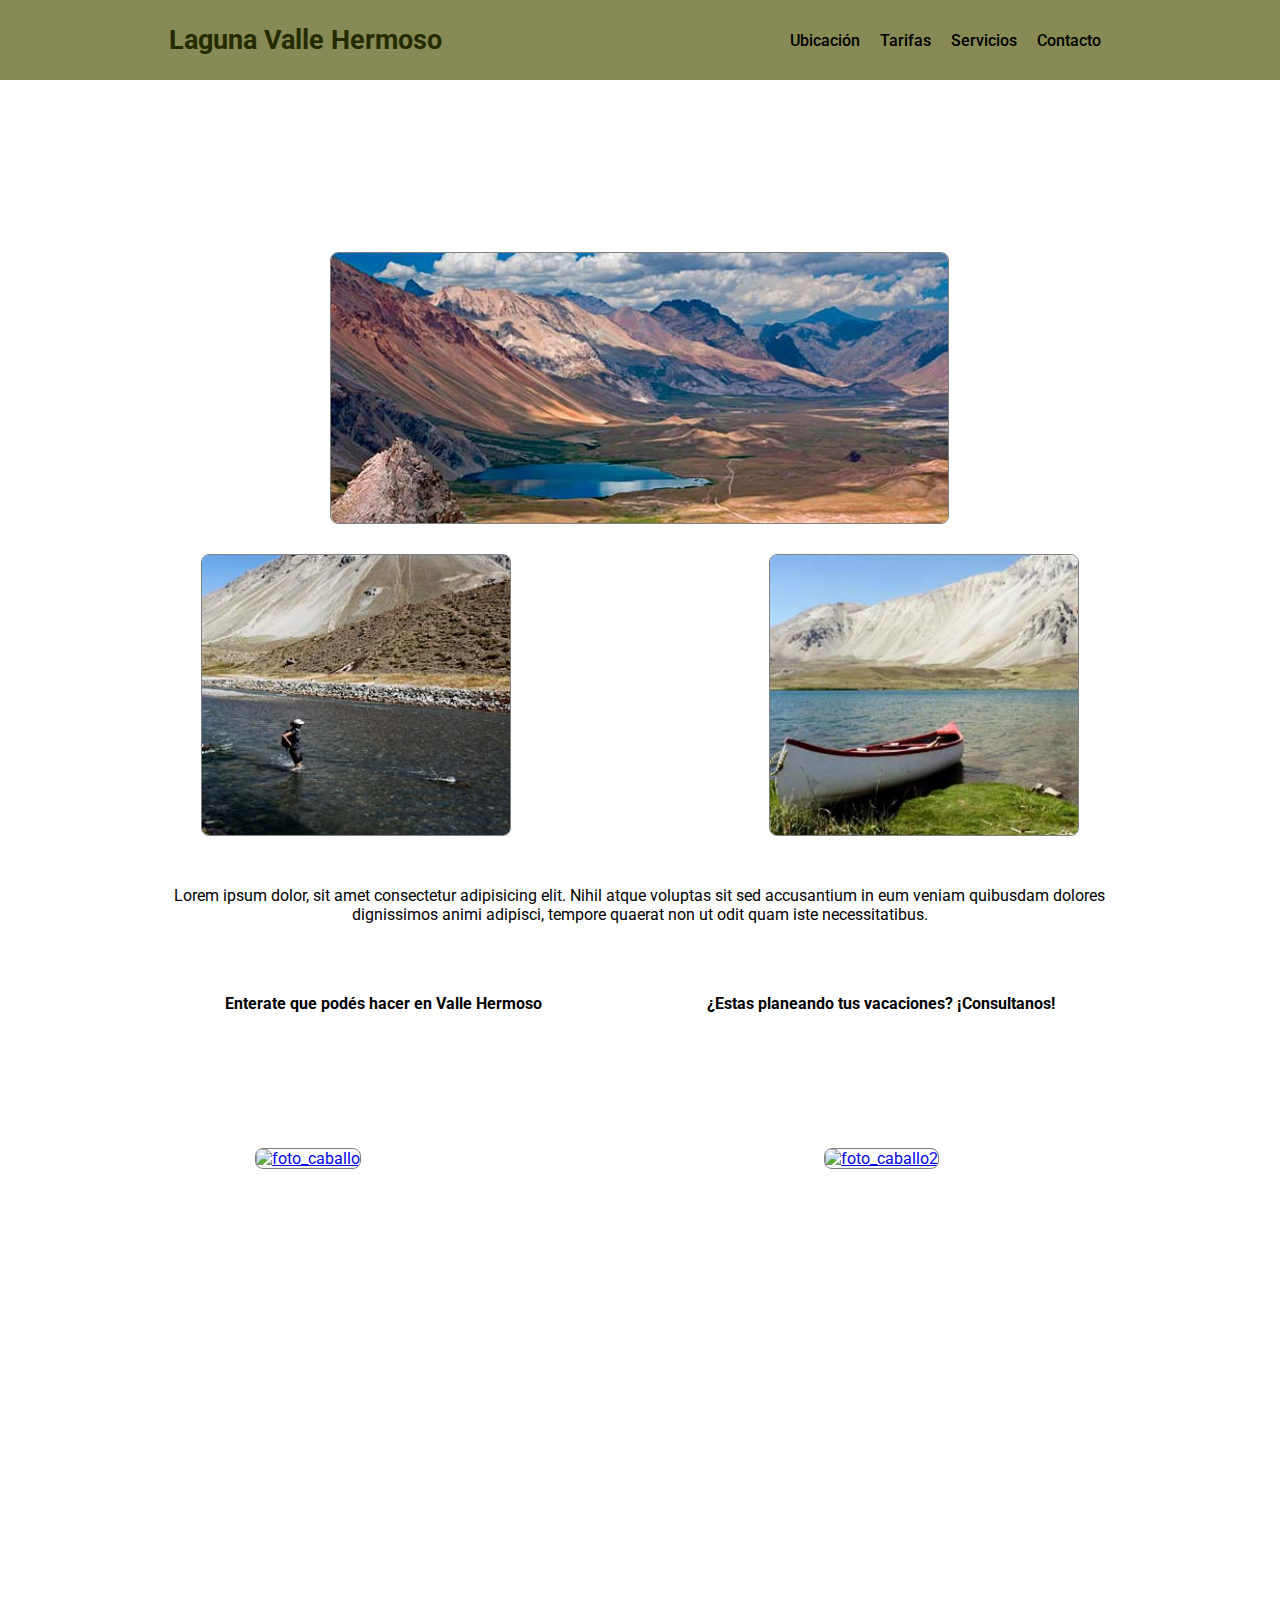
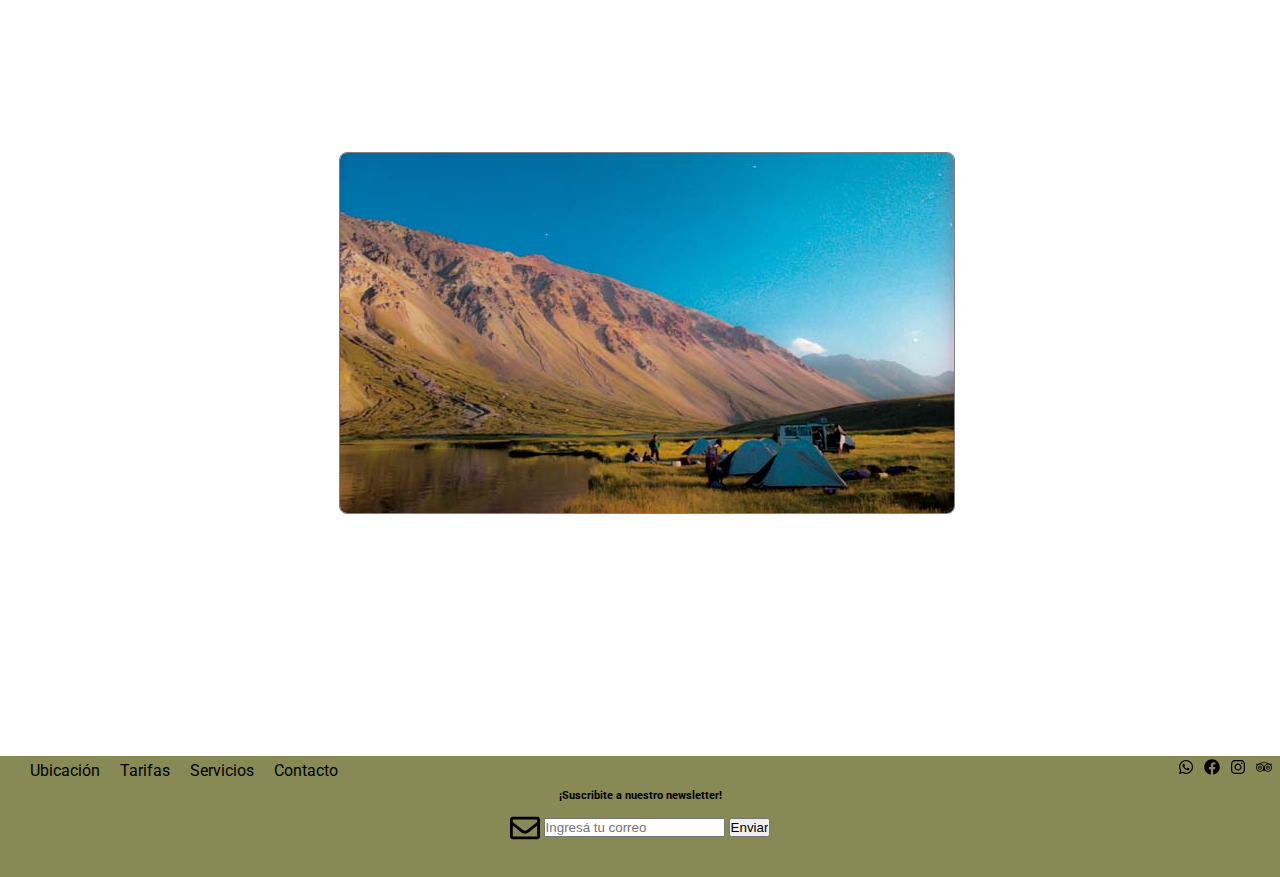
==== index.html @ da18d08b "Este es mi primer commit" ====
<!DOCTYPE html>
<html lang="es">

<head>
  <meta charset="UTF-8">
  <meta http-equiv="X-UA-Compatible" content="IE=edge">
  <meta name="viewport" content="width=device-width, initial-scale=1.0">
  <title>Laguna Valle Hermoso</title>
  <link rel="stylesheet" href="css/styles.css">
  <link rel="preconnect" href="https://fonts.googleapis.com">
  <link rel="preconnect" href="https://fonts.gstatic.com" crossorigin>
  <link href="https://fonts.googleapis.com/css2?family=Roboto:wght@100;300;700&display=swap" rel="stylesheet">
</head>

<body>

<div class="grilla">
  <div class="principal">
    <h1 class="h1Index"> <a href="index.html">Laguna Valle Hermoso</a></h1>
     
      <nav class="navHeader">
        <ul class=nav>
          <li> <a href="pages/ubicacion.html">Ubicación</a></li>
          <li> <a href="pages/tarifas.html">Tarifas</a></li>
          <li> <a href="pages/servicios.html">Servicios</a></li>
          <li> <a href="pages/contacto.html">Contacto</a></li>
        </ul>
      </nav>
  </div>
    <div class="item1 divFotos">
    <img src="images/valleHermoso1.jpg">
  </div>
  <div class="item2 divFotos">
    <img src="images/pesca.jpg">
  </div>
  <div class="item3 divFotos">
    <img src="images/kayak.jpg">
  </div>
  <div class="p">
    <p id="parrafoIndex">
      Lorem ipsum dolor, sit amet consectetur adipisicing elit. Nihil
      atque voluptas sit sed accusantium in eum veniam quibusdam dolores
      dignissimos animi adipisci, tempore quaerat non ut odit quam iste
      necessitatibus.
    </p>
    <div class="titulosIndex">
      <h4>Enterate que podés hacer en Valle Hermoso</h4>
      <h4>¿Estas planeando tus vacaciones? ¡Consultanos!</h4>
    </div>
  </div>
  <div class="item4 fotosIndex">
    <a href="pages/servicios.html"><img src="https://dummyimage.com/270x360/918981/734a18" alt="foto_caballo">
  </div>
  <div class="item5 fotosIndex"><img src="https://dummyimage.com/270x360/918981/734a18" alt="foto_caballo2"></a></div>
  <div class="item6 fotosIndex"><a href="pages/contacto.html">
    <img src="images/valleHermoso2.jpg" alt="foto_consulta"></div>
  <div class="footer">
    <div class="divNav">
      <nav class="navFooter">
        <a class=espFooter href="pages/ubicacion.html">Ubicación</a>
        <a class=espFooter href="pages/tarifas.html">Tarifas</a>
        <a class=espFooter href="pages/servicios.html">Servicios</a>
        <a class=espFooter href="pages/contacto.html">Contacto</a>
      </nav>
    </div>
  <!------------------ Logos footer ------------------>
    <div class="divLogos">
      <ul class=logosFooter>
          <li><a href="" target="blank"> <img class="logos" src="images/walogo.svg"> </a></li>
          <li><a href="" target="blank"> <img class="logos" src="images/fblogo.svg"> </a></li>
          <li><a href="" target="blank"> <img class="logos" src="images/iglogo.svg"> </a></li>
          <li><a href="" target="blank"> <img class="logos" src="images/talogo.png"> </a></li>
      </ul>
      
    </div>
  <!------------------ Form footer ------------------>
    <div class="formFooter">
      <h6>¡Suscribite a nuestro newsletter!</h6>
      <form>
        <img id="emlogo" src="images/emlogo.svg">
        <input type="email" name="email" placeholder="Ingresá tu correo">
        <input type="button" value="Enviar">
      </form>
    </div>
  </div>
</div>

</body>

</html>
---- css/styles.css ----
*{
    margin: 0;
    padding: 0;
    box-sizing: border-box;
}

body{
    font-family: Roboto, Oxygen, Ubuntu, Cantarell, 'Open Sans', 'Helvetica Neue', sans-serif;
}


.grilla {
    display: grid; 
    grid-template-columns: 1fr 1fr 1fr 1fr 1fr 1fr 1fr 1fr 1fr; 
    grid-template-rows: 1fr 1fr 1fr 1fr 1fr 1fr 1fr 1fr 1fr auto; 
    gap: 0px 0px; 
    grid-template-areas: 
      "principal principal principal principal principal principal principal principal principal"
      ". item1 item1 item1 item2 item2 item3 item3 ."
      ". item1 item1 item1 item2 item2 item3 item3 ."
      ". p p p p p p p ."
      ". item4 item4 item5 item5 item6 item6 item6 item6"
      ". item4 item4 item5 item5 item6 item6 item6 item6"
      ". item4 item4 item5 item5 item6 item6 item6 item6"
      ". item4 item4 item5 item5 item6 item6 item6 item6"
      ". item4 item4 item5 item5 item6 item6 item6 item6"
      "footer footer footer footer footer footer footer footer footer"; 
  }
  .principal { grid-area: principal; }
  .footer { grid-area: footer; }
  .item1 { grid-area: item1; }
  .item2 { grid-area: item2; }
  .item3 { grid-area: item3; }
  .p { grid-area: p; }
  .item4 { grid-area: item4; }
  .item5 { grid-area: item5; }
  .item6 { grid-area: item6; }

/* ----------------- Header ----------------- */

.principal{
    background-color: #878A54;
    height: 5em;
    display: flex;
    justify-content: space-around;
    align-items: center;
    
}

.principal a{
    text-decoration: none;
    color: inherit;
}

.h1Index{
    font-family: Roboto, Oxygen, Ubuntu, Cantarell, 'Open Sans', 'Helvetica Neue', sans-serif;
    color: #242B00;
    font-size: 20pt;
 
}


.nav{    
    list-style-type: none;
    color: inherit;
    display: flex;
    font-weight: 500;
}

.nav li a{
    display: inline-block;
    padding: 10px;
    text-decoration: none;
   
}

/* ----------------- Main ----------------- */

.p{
    margin-top: 40px;
    text-align: center;
    
}
.item1, .item2, .item3{
    /* margin-top: 40px; */
    display: flex;
    justify-content: center;
    
}

.divFotos img{
    border: solid 1px gray;
    border-radius: 8px;
    margin: 10px 20px;
}

.titulosIndex{
    margin: 30px 0px 30px 0px;
    display: flex;
    justify-content: space-around;
}

.titulosIndex h4{
    margin-top: 40px;
    padding: 0px 0px;
}


.fotosIndex a img{
    margin: 0px 5px;
    border: solid 1px gray;
    border-radius: 8px;
}


/* ----------------- Footer ----------------- */

.footer{
    background-color: #878A54;
    height: 8em;
}

.divNav{
    display: inline-block;
      
}

.divLogos{
    float: right;

}
.navFooter{
    display: flex;
    left: auto;
    
}

.navFooter a{
    display: inline;
    padding: 5px 10px;
    text-decoration: none;
    color:inherit;
}

.espFooter{
   padding: 5px 8px 5px 8px
}


/* ----------------- Logos Footer ----------------- */

.logosFooter{
    margin-right: 5px;
    display: inline;

}

.logosFooter li{
    display: inline-block;
    align-content: flex-end;
    justify-content: center;
}


.logos{
    top: 10px;
    height: 22px;
    width: 22px;
    padding: 3px 3px;
}

/* ----------------- Form footer ----------------- */
.formFooter{
    
    display: flex;
    flex-direction: column;
    align-items: center;
    padding-bottom: 20px;
    margin-bottom: 20px;
}

#emlogo{
    height: 30px;
    width: 30px;
    position: relative;
    top: 11px;
}

/* ----------------- ubicacion.html -----------------  */

.h2Ubicacion{
    margin-top: 10px;
    margin-left: 30px;
}
.divUbicacion iframe{   
    border: solid 2px gray;
}

.divParrafoUbicacion{
    /* background-color: goldenrod; */
    width: 30%;
    margin: 100px 20px;
    float: left;
}

.parrafoUbicacion1{
    margin: 10px;
}

.parrafoUbicacion2{
    margin: 10px;

}

.parrafoUbicacion3{
    margin: 40px 10px;
}

.parrafoUbicacion4{
    margin: 40px 10px;
}

.divUbicacion{
    width: 600px;
    height: 450px;
    margin: 50px;
    display: flex;
    justify-content: center;
    align-content: center;
}

/* ----------------- tarifas.html -----------------  */

.h2Tarifas{
    margin: 30px 0;
    text-align: center;
}

.listaTarifas{

    display: flex;
    justify-content: center;
    align-content: center;
    margin: 20px;
}

/* ----------------- servicios.html -----------------  */



/* ----------------- contacto.html -----------------  */

.h2Contacto{
    text-align: center;
    margin: 30px 0;
}

.divFormContacto{
    width: 600px;
    height: 450px;
    display: flex;
    justify-content: center;
    align-content: center;
    align-items: center;
}


/* input[type=text] { */
.formContacto{
    /* width: 100%; */
    padding: 12px 20px;
    margin: 8px auto;    
}

.formContacto textarea{
    width: 100%;
}

/* --------------------- servicios.html-------------- */

.grillaServicios {  display: grid;
    grid-template-columns: 1fr 1fr 1fr 1fr 1fr 1fr 1fr 1fr 1fr 1fr;
    grid-template-rows: 1fr auto 1fr 1fr 1fr 1fr auto;
    gap: 20px 20px;
    grid-auto-flow: row;
    grid-template-areas:
      "principal principal principal principal principal principal principal principal principal principal"
      ". h2 h2 h2 h2 h2 h2 h2 h2 ."
      ". foto1 foto1 foto2 foto2 foto3 foto3 foto4 foto4 ."
      ". foto1 foto1 foto2 foto2 foto3 foto3 foto4 foto4 ."
      ". foto5 foto5 foto6 foto6 foto7 foto7 foto8 foto8 ."
      ". foto5 foto5 foto6 foto6 foto7 foto7 foto8 foto8 ."
      "footer footer footer footer footer footer footer footer footer footer";
  }
  
  .principal { grid-area: principal; }
  
.footer {
    grid-area: footer;
    height: 12vh;
    
}
  .h2{
      grid-area: h2;
      display: flex;
      align-items: center;
      justify-content: center;
      margin-bottom: 30px;
  }
  .foto1 { grid-area: foto1; }
  
  .foto2 { grid-area: foto2; }
  
  .foto3 { grid-area: foto3; }
  
  .foto4 { grid-area: foto4; }
  
  .foto5 { grid-area: foto5; }
  
  .foto6 { grid-area: foto6; }
  
  .foto7 { grid-area: foto7; }
  
  .foto8 { grid-area: foto8; }


.imagenes{
    position: relative;
}
.fotosServicios > img{
    border: solid 1px gray;
    border-radius: 10px;
    object-fit: cover;
    width: 100%;
    max-height: 100%;
    
    
}
/* Animaciones Servicios */
.img{
    display: block;
}
.overlay{
    position: absolute;
    top: 0;
    left: 0;
    width: 100%;
    height: 100%;
    background-color: rgba(0, 0, 0 , 0.6);
    display: flex;
    flex-direction: column;
    align-items: center;
    justify-content: center;
    color: #FFFFFF;
    font-weight: 400;
    opacity: 0;
    transition: opacity 0.25s;
    border-radius: 10px;
}

.overlayBlur{
    backdrop-filter: blur(1px);
}

.overlay > *{
    transform: translateY(20px);
    transition: transform 0.25s;
}
.overlay:hover{
    opacity: 1;
}

.overlay:hover > *{
    transform: translateY(0);
}


/* ___________________________RESPONSIVE_______________________ */

@media (max-width: 1440px){
    .grilla {
        display: grid; 
        grid-template-columns: 1fr 1fr 1fr 1fr 1fr 1fr 1fr 1fr 1fr; 
        grid-template-rows: 0.8fr 1fr 1fr auto 1fr 1fr 1fr 1fr 1fr auto; 
        gap: 0px 0px; 
        grid-template-areas: 
          "principal principal principal principal principal principal principal principal principal"
          ". item1 item1 item1 item1 item1 item1 item1 ."
          ". item2 item2 item2 . item3 item3 item3 ."
          ". . . . . . . . ."
          ". p p p p p p p ."
          ". item4 item4 item4 . item5 item5 item5 ."
          ". item4 item4 item4 . item5 item5 item5 ."
          ". item6 item6 item6 item6 item6 item6 item6 item6"
          ". item6 item6 item6 item6 item6 item6 item6 item6"
          "footer footer footer footer footer footer footer footer footer"; 
      }
      .principal { grid-area: principal; }
      .footer {
        grid-area: footer;
        height: fit-content; }
      .item1 {
        grid-area: item1;
        margin-bottom: 10px;
        }
      .item2 {
        grid-area: item2;
        
     }
      .item3 {
        grid-area: item3;
    }
      .p { grid-area: p; }
      .item4 {
        grid-area: item4;
        margin-left: 12vh;
    }
      .item5 {
        grid-area: item5;
        margin-left: 12vh;
    }
      .item6 {
        grid-area: item6;
        margin-left: 15vw;}
       
        
    }


@media (max-width: 1024px){
    .grilla {
        display: grid; 
        grid-template-columns: 1fr 1fr 1fr 1fr 1fr 1fr 1fr 1fr 1fr; 
        grid-template-rows: 0.8fr 1fr 1fr auto 1fr 1fr 1fr 1fr 1fr auto; 
        gap: 0px 0px; 
        grid-template-areas: 
          "principal principal principal principal principal principal principal principal principal"
          ". item1 item1 item1 item1 item1 item1 item1 ."
          ". item2 item2 item2 . item3 item3 item3 ."
          ". . . . . . . . ."
          ". p p p p p p p ."
          ". item4 item4 item4 . item5 item5 item5 ."
          ". item4 item4 item4 . item5 item5 item5 ."
          ". item6 item6 item6 item6 item6 item6 item6 item6"
          ". item6 item6 item6 item6 item6 item6 item6 item6"
          "footer footer footer footer footer footer footer footer footer"; 
      }
      .principal { grid-area: principal; }
      .footer {
        grid-area: footer;
        height: fit-content; }
      .item1 {
        grid-area: item1;
        margin-bottom: 10px;
        }
      .item2 { grid-area: item2; }
      .item3 { grid-area: item3; }
      .p { grid-area: p; }
      .item4 { grid-area: item4; }
      .item5 { grid-area: item5; }
      .item6 {
        grid-area: item6;
        margin-left: 5vw;}
       
        
    }


@media (max-width: 768px){
    
    .grilla {  display: grid;
        grid-template-columns: 1fr 1fr 1fr;
        grid-template-rows: 0.5fr 1.5fr 1fr 1fr 0.9fr 1.1fr 1fr 1fr 1fr auto;
        gap: 0px 0px;
        grid-auto-flow: row;
        grid-template-areas:
          "principal principal principal"
          "item1 item1 item1"
          "item2 . item3"
          "item2 . item3"
          "p p p"
          "item4 . item5"
          "item4 . item5"
          "item6 item6 item6"
          "item6 item6 item6"
          "footer footer footer";
      }
      
      .principal {
        grid-area: principal;
        }
      
      .footer {
        grid-area: footer;
        height: auto;
     }
      
      .item3 {
        grid-area: item3;
        margin-right: 2vw;
    }
      
      .p {
        grid-area: p;
        padding: 0 10px;
    }
               
      .item1 {
        grid-area: item1;
        margin:auto;
        }
      
      .item2 { grid-area: item2; }
      
      .item4 {
        grid-area: item4;    
        margin-left: 45px;
        }
      
      .item5 {
          grid-area: item5;
          margin-right: 2vw;
    
        }
      
      .item6 {
        grid-area: item6;
        margin-left: 60px;
    }
    

    
}

@media (max-width: 425px){
    
    .grilla {  display: grid;
        grid-template-columns: 1fr 1fr 1fr;
        grid-template-rows: 0.5fr 1.5fr 1fr 1fr auto 1.1fr 1fr 1fr 1fr auto;
        gap: 0px 0px;
        grid-auto-flow: row;
        grid-template-areas:
          "principal principal principal"
          "item1 item1 item1"
          "item2 . item3"
          "item2 . item3"
          "p p p"
          "item4 . item5"
          "item4 . item5"
          "item6 item6 item6"
          "item6 item6 item6"
          "footer footer footer";
      }
      
      .principal { grid-area: principal; }
      
      .footer {
        grid-area: footer;
        height: auto;
     }
                     
        .item1 {
          grid-area: item1;
          margin:auto;
          /* height: 80%; */
        }
      
      .item2 {
        grid-area: item2;
        /* height: 80%; */
    }

        .item3 {
            grid-area: item3;
            /* height: 80%; */
        }

        .p {
        grid-area: p;
        padding: 0 30px;
    }
        #parrafoIndex{
        font-size: 16pt;
        }
      
      .item4 {
        grid-area: item4;    
        margin-left: 45px;
        }
      
      .item5 {
        grid-area: item5;
        margin-right: 2vh;
        }
      
      .item6 {
        grid-area: item6;
        margin:auto;
    }
    

    
}


/* RESPONSIVE SERVICIOS */

@media (max-width:768px){
    .grillaServicios {  display: grid;
        grid-template-columns: 1fr 1fr 1fr 1fr 1fr 1fr;
        grid-template-rows: 0.8fr 0.9fr 1fr 1fr 1fr 1fr 1fr 1fr 1fr 1fr auto;
        gap: 10px 20px;
        grid-auto-flow: row;
        grid-template-areas:
          "principal principal principal principal principal principal"
          ". h2 h2 h2 h2 ."
          ". foto1 foto1 foto2 foto2 ."
          ". foto1 foto1 foto2 foto2 ."
          ". foto3 foto3 foto4 foto4 ."
          ". foto3 foto3 foto4 foto4 ."
          ". foto5 foto5 foto6 foto6 ."
          ". foto5 foto5 foto6 foto6 ."
          ". foto7 foto7 foto8 foto8 ."
          ". foto7 foto7 foto8 foto8 ."
          "footer footer footer footer footer footer";
      }
      
    .principal { grid-area: principal; }
    
    .h2 { grid-area: h2; }
    
    .foto1 { grid-area: foto1; }
    
    .foto2 { grid-area: foto2; }
    
    .foto3 { grid-area: foto3; }
    
    .foto4 { grid-area: foto4; }
    
    .foto5 { grid-area: foto5; }
    
    .foto6 { grid-area: foto6; }
    
    .foto7 { grid-area: foto7; }
    
    .foto8 { grid-area: foto8; }
    
    .footer {
        grid-area: footer;
        height: fit-content;
    }
    .navFooter{
        font-size: 10pt;
    }
    .formFooter h6{
        margin-top: 10px;
    }
}

@media (max-width: 425px){
    .grillaServicios {
        display: grid;
        grid-template-columns: auto 1fr 0.4fr 1fr auto;
        grid-template-rows: 0.3fr 0.5fr 1fr 1fr 1fr 1.4fr auto;
        gap: 10px 10px;
        grid-auto-flow: row;
        grid-template-areas:
          "principal principal principal principal principal"
          "h2 h2 h2 h2 h2"
          ". foto1 . foto2 ."
          ". foto3 . foto4 ."
          ". foto5 . foto6 ."
          ". foto7 . foto8 ."
          "footer footer footer footer footer";
      }
      
    .principal {
        grid-area: principal;
        width: fit-content;
        display: flex;
        justify-content: center;
    }
    
    .principal h1{
        font-size: 12pt;
    }
    
    .h2 {
        grid-area: h2;
        font-family: 10pt;
        margin-top: 10px;
    }
    
    .foto1 { grid-area: foto1; }
    
    .foto2 { grid-area: foto2; }
    
    .foto3 { grid-area: foto3; }
    
    .foto4 { grid-area: foto4; }
    
    .foto5 { grid-area: foto5; }
    
    .foto6 { grid-area: foto6; }
    
    .foto7 { grid-area: foto7; }
    
    .foto8 { grid-area: foto8; }
    
    .footer {
        grid-area: footer;
        height: fit-content;
    }
}
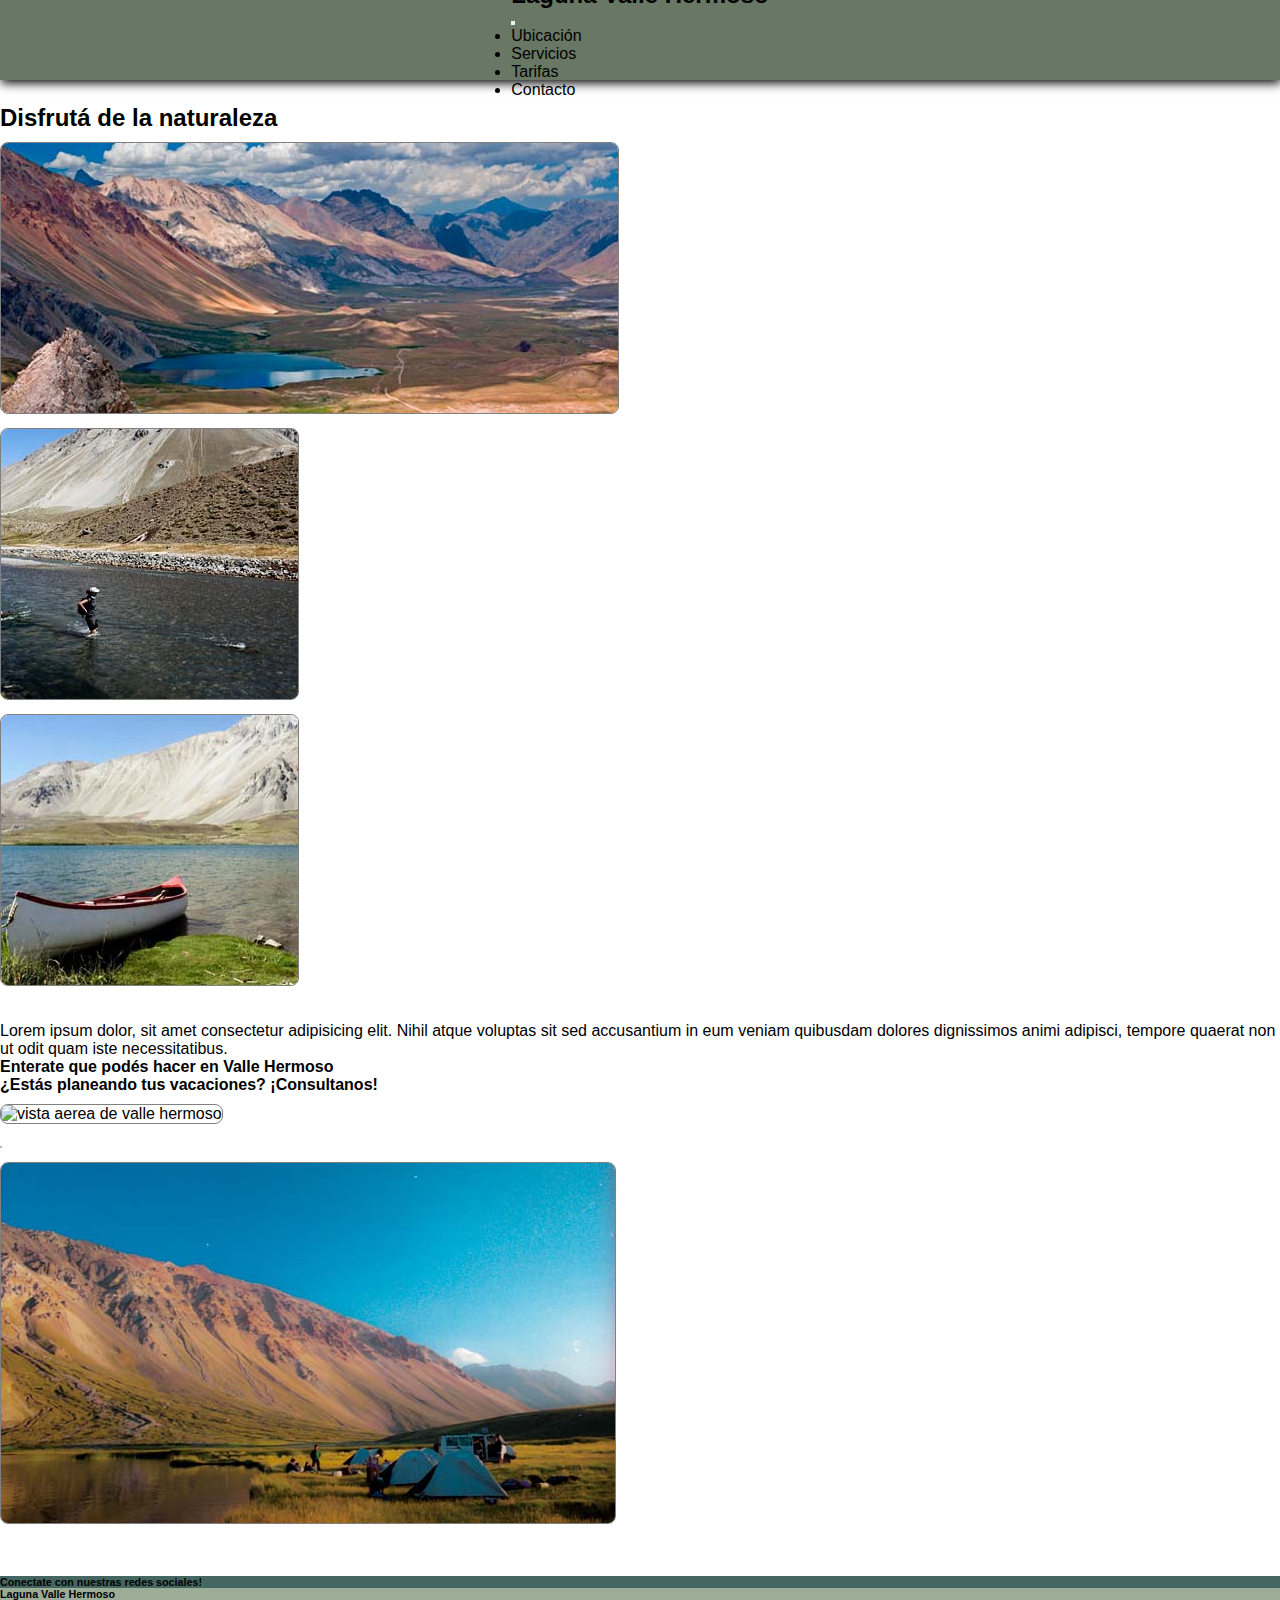
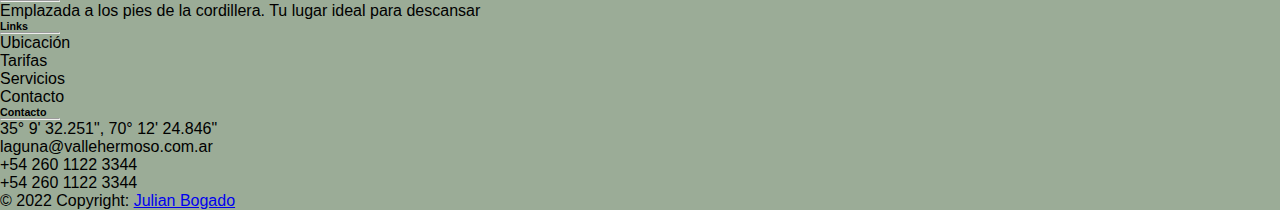
==== commit 90fd25f3: "se agrega bs a index" ====
--- a/index.html
+++ b/index.html
@@ -1,90 +1,223 @@
-<!DOCTYPE html>
-<html lang="es">
+<!doctype html>
+<html lang="en">
 
 <head>
-  <meta charset="UTF-8">
-  <meta http-equiv="X-UA-Compatible" content="IE=edge">
-  <meta name="viewport" content="width=device-width, initial-scale=1.0">
-  <title>Laguna Valle Hermoso</title>
-  <link rel="stylesheet" href="css/styles.css">
-  <link rel="preconnect" href="https://fonts.googleapis.com">
-  <link rel="preconnect" href="https://fonts.gstatic.com" crossorigin>
-  <link href="https://fonts.googleapis.com/css2?family=Roboto:wght@100;300;700&display=swap" rel="stylesheet">
+    <!-- Required meta tags -->
+    <meta charset="utf-8">
+    <meta name="viewport" content="width=device-width, initial-scale=1">
+    <!-- Bootstrap CSS -->
+    <link href="https://cdn.jsdelivr.net/npm/bootstrap@5.1.3/dist/css/bootstrap.min.css" rel="stylesheet"
+        integrity="sha384-1BmE4kWBq78iYhFldvKuhfTAU6auU8tT94WrHftjDbrCEXSU1oBoqyl2QvZ6jIW3" crossorigin="anonymous">
+    <script src="https://kit.fontawesome.com/5b329413f1.js" crossorigin="anonymous"></script>
+    <!-- Mi CSS -->
+    <link rel="stylesheet" href="./css/styles.css">
+    <title>Laguna Valle Hermoso</title>
 </head>
 
 <body>
-
-<div class="grilla">
-  <div class="principal">
-    <h1 class="h1Index"> <a href="index.html">Laguna Valle Hermoso</a></h1>
-     
-      <nav class="navHeader">
-        <ul class=nav>
-          <li> <a href="pages/ubicacion.html">Ubicación</a></li>
-          <li> <a href="pages/tarifas.html">Tarifas</a></li>
-          <li> <a href="pages/servicios.html">Servicios</a></li>
-          <li> <a href="pages/contacto.html">Contacto</a></li>
-        </ul>
-      </nav>
-  </div>
-    <div class="item1 divFotos">
-    <img src="images/valleHermoso1.jpg">
-  </div>
-  <div class="item2 divFotos">
-    <img src="images/pesca.jpg">
-  </div>
-  <div class="item3 divFotos">
-    <img src="images/kayak.jpg">
-  </div>
-  <div class="p">
-    <p id="parrafoIndex">
-      Lorem ipsum dolor, sit amet consectetur adipisicing elit. Nihil
-      atque voluptas sit sed accusantium in eum veniam quibusdam dolores
-      dignissimos animi adipisci, tempore quaerat non ut odit quam iste
-      necessitatibus.
-    </p>
-    <div class="titulosIndex">
-      <h4>Enterate que podés hacer en Valle Hermoso</h4>
-      <h4>¿Estas planeando tus vacaciones? ¡Consultanos!</h4>
+    <header>
+        <nav class="navbar navbar-expand-lg navbar-light principal">
+            <div class="container-fluid">
+                <a class="navbar-brand" href="#"><h1>Laguna Valle Hermoso</h1></a>
+                <button class="navbar-toggler" type="button" data-bs-toggle="collapse" data-bs-target="#navbarNav"
+                    aria-controls="navbarNav" aria-expanded="false" aria-label="Toggle navigation">
+                    <span class="navbar-toggler-icon"></span>
+                </button>
+                <div class="espaciado">
+                    <div class="collapse navbar-collapse" id="navbarNav">
+                        <ul class="navbar-nav">
+                            <li class="nav-item">
+                                <a class="nav-link" href="./pages/ubicacion.html">Ubicación</a>
+                            </li>
+                            <li class="nav-item">
+                                <a class="nav-link" href="./pages/servicios.html">Servicios</a>
+                            </li>
+                            <li class="nav-item">
+                                <a class="nav-link" href="./pages/tarifas.html">Tarifas</a>
+                            </li>
+                            <li class="nav-item">
+                                <a class="nav-link" href="./pages/contacto.html">Contacto</a>
+                            </li>
+                        </ul>
+                    </div>
+                </div>
+            </div>
+        </nav>
+    </header>
+    <main>
+
+        <h2 class="text-center h2Index">Disfrutá de la naturaleza</h2>
+
+        <div class="container">
+            <div class="row">
+              <div class="col borderImg">
+                <img src="./images/valleHermoso1.jpg" alt="vista aerea de valle hermoso" class="rounded mx-auto d-block">
+              </div>
+              <div class="col borderImg">
+                <img src="./images/pesca.jpg" alt="" class="rounded mx-auto d-block">
+              </div>
+              <div class="col borderImg">
+                <img src="./images/kayak.jpg" alt="" class="rounded mx-auto d-block">
+              </div>
+            </div>
+          </div>
+        <div class="text-center parrafoIndex">
+          <p>
+            Lorem ipsum dolor, sit amet consectetur adipisicing elit. Nihil
+            atque voluptas sit sed accusantium in eum veniam quibusdam dolores
+            dignissimos animi adipisci, tempore quaerat non ut odit quam iste
+            necessitatibus.
+          </p>
+        </div>
+
+        <div class="container text-center">
+            <div class="row">
+              <div class="col">
+                <h4>Enterate que podés hacer en Valle Hermoso</h4>
+              </div>
+              <div class="col">
+                <h4>¿Estás planeando tus vacaciones? ¡Consultanos!</h4>
+              </div>
+            </div>
+        </div>
+        <div class="container">
+            <div class="row">
+              <div class="col borderImg">
+                <img src="https://dummyimage.com/270x360/918981/734a18" alt="vista aerea de valle hermoso" class="rounded mx-auto d-block">
+              </div>
+              <div class="col borderImg">
+                <img src="https://dummyimage.com/270x360/918981/734a18" alt="" class="rounded mx-auto d-block">
+              </div>
+              <div class="col borderImg">
+                <img src="./images/valleHermoso2.jpg" alt="" class="rounded mx-auto d-block">
+              </div>
+            </div>
+          </div>
+    </main>
+
+<!-- Footer -->
+<footer class="page-footer font-small">
+
+    <div class="color">
+      <div class="container">
+  
+        <!-- Grid row-->
+        <div class="row py-4 d-flex align-items-center">
+  
+          <!-- Grid column -->
+          <div class="col-md-6 col-lg-5 text-xl-start text-md-left mb-4 mb-md-0">
+            <h6 class="mb-0 bold">Conectate con nuestras redes sociales!</h6>
+          </div>
+          <!-- Grid column -->
+  
+          <!-- Grid column -->
+          <div class="col-md-6 col-lg-7 text-xl-end text-md-right iconos">
+  
+            <!-- Facebook -->
+            <a class="fb-ic" href="#">
+              <i class="fab fa-facebook-f white-text mr-4"> </i>
+            </a>
+            <!-- Twitter -->
+            <a class="tw-ic" href="#">
+              <i class="fab fa-twitter white-text mr-4"> </i>
+            </a>
+            <!-- Google +-->
+            <a class="gplus-ic" href="#">
+              <i class="fab fa-google-plus-g white-text mr-4"> </i>
+            </a>
+            <!--Instagram-->
+            <a class="ins-ic" href="#">
+              <i class="fab fa-instagram white-text"> </i>
+            </a>
+            <!--Linkedin -->
+            <a class="li-ic">
+                <i class="fas fa-campground white-text mr-4"></i>
+                
+            </a>
+          </div>
+          <!-- Grid column -->
+  
+        </div>
+        <!-- Grid row-->
+  
+      </div>
     </div>
-  </div>
-  <div class="item4 fotosIndex">
-    <a href="pages/servicios.html"><img src="https://dummyimage.com/270x360/918981/734a18" alt="foto_caballo">
-  </div>
-  <div class="item5 fotosIndex"><img src="https://dummyimage.com/270x360/918981/734a18" alt="foto_caballo2"></a></div>
-  <div class="item6 fotosIndex"><a href="pages/contacto.html">
-    <img src="images/valleHermoso2.jpg" alt="foto_consulta"></div>
-  <div class="footer">
-    <div class="divNav">
-      <nav class="navFooter">
-        <a class=espFooter href="pages/ubicacion.html">Ubicación</a>
-        <a class=espFooter href="pages/tarifas.html">Tarifas</a>
-        <a class=espFooter href="pages/servicios.html">Servicios</a>
-        <a class=espFooter href="pages/contacto.html">Contacto</a>
-      </nav>
+  
+    <!-- Footer Links -->
+    <div class="container text-center text-md-left mt-5">
+  
+      <!-- Grid row -->
+      <div class="row mt-3">
+  
+        <!-- Grid column -->
+        <div class="col-md-4 col-lg-4 col-xl-3 mx-auto mb-4">
+  
+          <!-- Content -->
+          <h6 class="text-uppercase font-weight-bold">Laguna Valle Hermoso</h6>
+          <hr class="accent-2 mb-4 mt-0 d-inline-block mx-auto" style="width: 60px;">
+          <p>Emplazada a los pies de la cordillera. Tu lugar ideal para descansar</p>
+  
+        </div>
+
+        <!-- Grid column -->
+        <div class="col-md-4 col-lg-2 col-xl-2 mx-auto mb-4">
+  
+          <!-- Links -->
+          <h6 class="text-uppercase font-weight-bold">Links</h6>
+          <hr class="accent-2 mb-4 mt-0 d-inline-block mx-auto" style="width: 60px;">
+          <p>
+            <a href="#!" class="anchors">Ubicación</a>
+          </p>
+          <p>
+            <a href="#!" class="anchors">Tarifas</a>
+          </p>
+          <p>
+            <a href="#!" class="anchors">Servicios</a>
+          </p>
+          <p>
+            <a href="#!" class="anchors">Contacto</a>
+          </p>
+  
+        </div>
+        <!-- Grid column -->
+  
+        <!-- Grid column -->
+        <div class="col-md-4 col-lg-3 col-xl-3 mx-auto mb-md-0 mb-4">
+  
+          <!-- Links -->
+          <h6 class="text-uppercase font-weight-bold">Contacto</h6>
+          <hr class="accent-2 mb-4 mt-0 d-inline-block mx-auto" style="width: 60px;">
+          <p>
+            <i class="fas fa-map-marker-alt mr-3"></i> 35° 9' 32.251", 70° 12' 24.846"</p>
+          <p>
+            <i class="fas fa-envelope mr-3"></i> laguna@vallehermoso.com.ar</p>
+          <p>
+            <i class="fas fa-phone mr-3"></i> +54 260 1122 3344</p>
+          <p>
+            <i class="fab fa-whatsapp mr-3"></i> +54 260 1122 3344</p>
+  
+        </div>
+        <!-- Grid column -->
+  
+      </div>
+      <!-- Grid row -->
+  
     </div>
-  <!------------------ Logos footer ------------------>
-    <div class="divLogos">
-      <ul class=logosFooter>
-          <li><a href="" target="blank"> <img class="logos" src="images/walogo.svg"> </a></li>
-          <li><a href="" target="blank"> <img class="logos" src="images/fblogo.svg"> </a></li>
-          <li><a href="" target="blank"> <img class="logos" src="images/iglogo.svg"> </a></li>
-          <li><a href="" target="blank"> <img class="logos" src="images/talogo.png"> </a></li>
-      </ul>
-      
+    <!-- Footer Links -->
+  
+    <!-- Copyright -->
+    <div class="footer-copyright text-center py-3">© 2022 Copyright:
+      <a href="#"> Julian Bogado</a>
     </div>
-  <!------------------ Form footer ------------------>
-    <div class="formFooter">
-      <h6>¡Suscribite a nuestro newsletter!</h6>
-      <form>
-        <img id="emlogo" src="images/emlogo.svg">
-        <input type="email" name="email" placeholder="Ingresá tu correo">
-        <input type="button" value="Enviar">
-      </form>
-    </div>
-  </div>
-</div>
-
+    <!-- Copyright -->
+  
+  </footer>
+  <!-- Footer -->
+
+
+    <script src="https://cdn.jsdelivr.net/npm/bootstrap@5.1.3/dist/js/bootstrap.bundle.min.js"
+        integrity="sha384-ka7Sk0Gln4gmtz2MlQnikT1wXgYsOg+OMhuP+IlRH9sENBO0LRn5q+8nbTov4+1p" crossorigin="anonymous">
+    </script>
 </body>
 
 </html>--- a/css/styles.css
+++ b/css/styles.css
@@ -5,45 +5,74 @@
 }
 
 body{
-    font-family: Roboto, Oxygen, Ubuntu, Cantarell, 'Open Sans', 'Helvetica Neue', sans-serif;
-}
-
-
-.grilla {
-    display: grid; 
-    grid-template-columns: 1fr 1fr 1fr 1fr 1fr 1fr 1fr 1fr 1fr; 
-    grid-template-rows: 1fr 1fr 1fr 1fr 1fr 1fr 1fr 1fr 1fr auto; 
-    gap: 0px 0px; 
-    grid-template-areas: 
-      "principal principal principal principal principal principal principal principal principal"
-      ". item1 item1 item1 item2 item2 item3 item3 ."
-      ". item1 item1 item1 item2 item2 item3 item3 ."
-      ". p p p p p p p ."
-      ". item4 item4 item5 item5 item6 item6 item6 item6"
-      ". item4 item4 item5 item5 item6 item6 item6 item6"
-      ". item4 item4 item5 item5 item6 item6 item6 item6"
-      ". item4 item4 item5 item5 item6 item6 item6 item6"
-      ". item4 item4 item5 item5 item6 item6 item6 item6"
-      "footer footer footer footer footer footer footer footer footer"; 
-  }
-  .principal { grid-area: principal; }
-  .footer { grid-area: footer; }
-  .item1 { grid-area: item1; }
-  .item2 { grid-area: item2; }
-  .item3 { grid-area: item3; }
-  .p { grid-area: p; }
-  .item4 { grid-area: item4; }
-  .item5 { grid-area: item5; }
-  .item6 { grid-area: item6; }
+    font-family: sans-serif;
+}
+
+.espaciado{
+    right: auto;
+}
+
+.navbar-toggler-icon{
+    right: auto;
+}
+
+.principal{
+    background-color: #687864;
+    height: 5em;
+    
+}
+
+h1{
+    font-size: 1.5em;
+}
+
+.h2Index{
+    margin-top: 1em;
+}
+.borderImg{
+    margin-top: 10px;
+}
+.borderImg > img{
+    border: solid 1px gray;
+    border-radius: 8px;
+}
+
+.parrafoIndex{
+    margin-top: 2em;
+}
+
+footer{
+    background-color: #9BAC97;
+    margin-top: 3em;
+}
+
+.color{
+    background-color: #456761;
+}
+
+.text-margin{
+    margin-left: 1em;
+}
+
+.anchors, .iconos > a{
+    text-decoration: none;
+    color: black;
+}
+
+.bold{
+    font-weight: bold;
+}
+
 
 /* ----------------- Header ----------------- */
 
 .principal{
-    background-color: #878A54;
+    background-color: #687864;
     height: 5em;
     display: flex;
     justify-content: space-around;
     align-items: center;
+    box-shadow: 1px 3px 10px black ;
     
 }
 
@@ -53,7 +82,7 @@
 }
 
 .h1Index{
-    font-family: Roboto, Oxygen, Ubuntu, Cantarell, 'Open Sans', 'Helvetica Neue', sans-serif;
+    font-family: sans-serif;
     color: #242B00;
     font-size: 20pt;
  
@@ -76,41 +105,7 @@
 
 /* ----------------- Main ----------------- */
 
-.p{
-    margin-top: 40px;
-    text-align: center;
-    
-}
-.item1, .item2, .item3{
-    /* margin-top: 40px; */
-    display: flex;
-    justify-content: center;
-    
-}
-
-.divFotos img{
-    border: solid 1px gray;
-    border-radius: 8px;
-    margin: 10px 20px;
-}
-
-.titulosIndex{
-    margin: 30px 0px 30px 0px;
-    display: flex;
-    justify-content: space-around;
-}
-
-.titulosIndex h4{
-    margin-top: 40px;
-    padding: 0px 0px;
-}
-
-
-.fotosIndex a img{
-    margin: 0px 5px;
-    border: solid 1px gray;
-    border-radius: 8px;
-}
+
 
 
 /* ----------------- Footer ----------------- */
@@ -337,6 +332,19 @@
     
 }
 /* Animaciones Servicios */
+
+.principal > *{
+    transition: all 0.25s;
+}
+
+.principal h1:hover{
+    transform: scale(1.01);
+}
+
+.principal a:hover{
+    transform: scale(1.1);
+}
+
 .img{
     display: block;
 }
@@ -660,7 +668,7 @@
 @media (max-width: 425px){
     .grillaServicios {
         display: grid;
-        grid-template-columns: auto 1fr 0.4fr 1fr auto;
+        grid-template-columns: auto 1fr auto 1fr auto;
         grid-template-rows: 0.3fr 0.5fr 1fr 1fr 1fr 1.4fr auto;
         gap: 10px 10px;
         grid-auto-flow: row;
@@ -674,17 +682,7 @@
           "footer footer footer footer footer";
       }
       
-    .principal {
-        grid-area: principal;
-        width: fit-content;
-        display: flex;
-        justify-content: center;
-    }
-    
-    .principal h1{
-        font-size: 12pt;
-    }
-    
+        
     .h2 {
         grid-area: h2;
         font-family: 10pt;
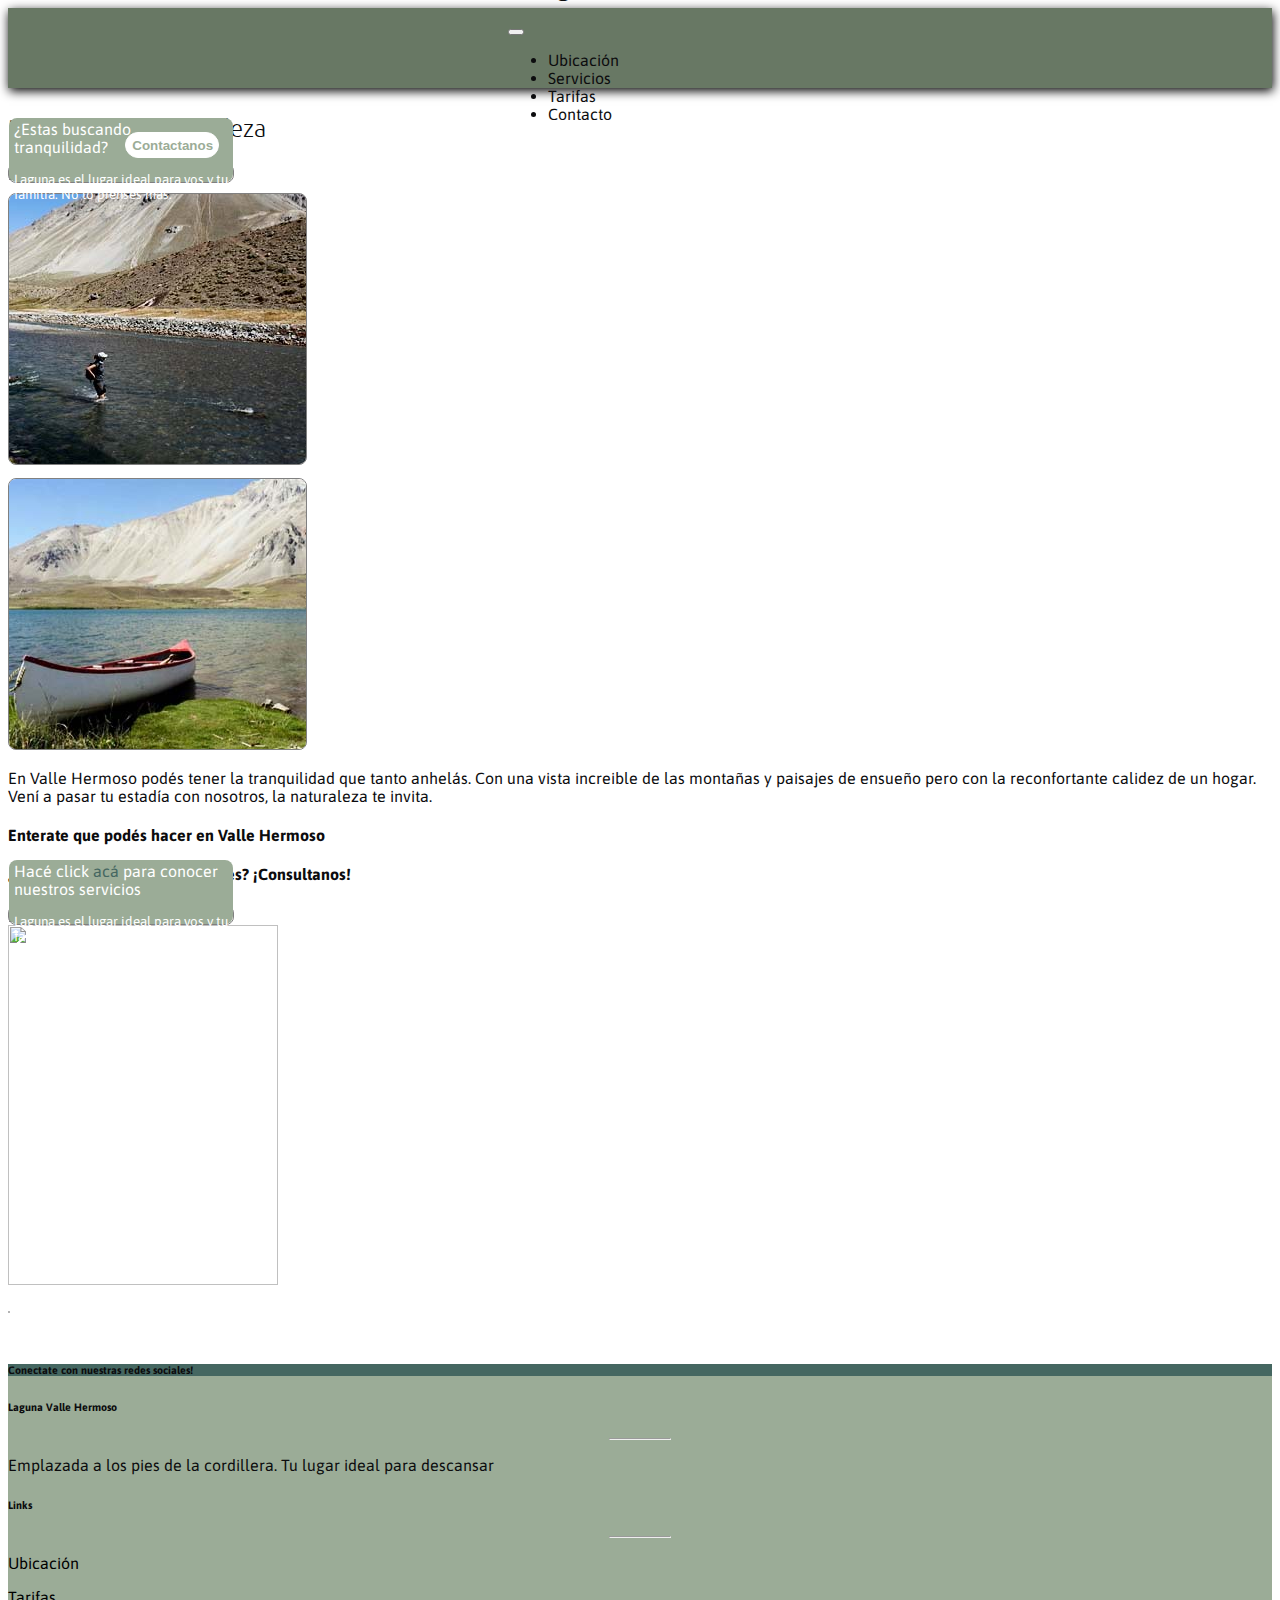
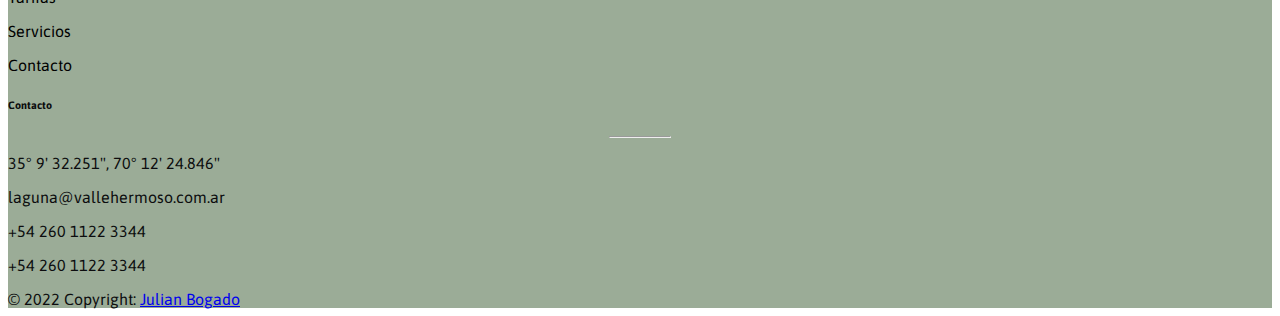
==== commit 933da30b: "se agrega seo a la web" ====
--- a/index.html
+++ b/index.html
@@ -1,17 +1,24 @@
 <!doctype html>
-<html lang="en">
+<html lang="es">
 
 <head>
     <!-- Required meta tags -->
     <meta charset="utf-8">
     <meta name="viewport" content="width=device-width, initial-scale=1">
+    <meta name="keywords" content="laguna valle hermoso, camping, las leñas, malargue, acampar, naturaleza, mendoza">
+    <meta name="description" content="Vení a convivir con las montañas en Laguna Valle Hermoso">
+    <link rel="shortcut icon" href="https://cdn-icons-png.flaticon.com/512/32/32422.png">
+    <!-- Fonts -->
+    <link rel="preconnect" href="https://fonts.googleapis.com">
+<link rel="preconnect" href="https://fonts.gstatic.com" crossorigin>
+<link href="https://fonts.googleapis.com/css2?family=Asap:wght@400;600&family=Ubuntu:wght@300;500&display=swap" rel="stylesheet">
     <!-- Bootstrap CSS -->
-    <link href="https://cdn.jsdelivr.net/npm/bootstrap@5.1.3/dist/css/bootstrap.min.css" rel="stylesheet"
+  <link href="https://cdn.jsdelivr.net/npm/bootstrap@5.1.3/dist/css/bootstrap.min.css" rel="stylesheet"
         integrity="sha384-1BmE4kWBq78iYhFldvKuhfTAU6auU8tT94WrHftjDbrCEXSU1oBoqyl2QvZ6jIW3" crossorigin="anonymous">
-    <script src="https://kit.fontawesome.com/5b329413f1.js" crossorigin="anonymous"></script>
+  <script src="https://kit.fontawesome.com/5b329413f1.js" crossorigin="anonymous"></script>
     <!-- Mi CSS -->
-    <link rel="stylesheet" href="./css/styles.css">
-    <title>Laguna Valle Hermoso</title>
+  <link rel="stylesheet" href="./css/style.css">
+  <title>Inicio | Laguna Valle Hermoso</title>
 </head>
 
 <body>
@@ -48,48 +55,62 @@
 
         <h2 class="text-center h2Index">Disfrutá de la naturaleza</h2>
 
+        <div class="container-fluid">
+            <div class="row">
+              <div class="col borderImg">
+                <div class="textContainer">
+                  <img src="./images/vallehermoso1.jpg" alt="vista aerea de valle hermoso" class="rounded" id="imgIndex" >
+                    <div class="imgCont">
+                    <p class="tituloP">¿Estas buscando tranquilidad?</p>
+                    <p class="parrafoImg">Laguna es el lugar ideal para vos y tu familia. No lo pienses más.</p>
+                    <button id="botonVh1"> <a href="pages/contacto.html">Contactanos</a></button>
+                    </div>  
+                </div>
+              </div>
+              <div class="col borderImg">
+                <img src="./images/pesca.jpg" alt="" class="rounded mx-auto d-block">
+                  
+              </div>
+              <div class="col borderImg">
+                <img src="./images/kayak.jpg" alt="" class="rounded mx-auto d-block">
+              </div>
+            </div>
+          </div>
+        <div class="parrafoIndex text-center">
+          <p>
+            En Valle Hermoso podés tener la tranquilidad que tanto anhelás.
+            Con una vista increible de las montañas y paisajes de ensueño pero
+            con la reconfortante calidez de un hogar.
+            Vení a pasar tu estadía con nosotros, la naturaleza te invita.
+          </p>
+        </div>
+
+        <div class="container text-center">
+            <div class="row">
+              <div class="col">
+                <h4>Enterate que podés hacer en Valle Hermoso</h4>
+              </div>
+              <div class="col">
+                <h4>¿Estás planeando tus vacaciones? ¡Consultanos!</h4>
+              </div>
+            </div>
+        </div>
         <div class="container">
             <div class="row">
-              <div class="col borderImg">
-                <img src="./images/valleHermoso1.jpg" alt="vista aerea de valle hermoso" class="rounded mx-auto d-block">
-              </div>
-              <div class="col borderImg">
-                <img src="./images/pesca.jpg" alt="" class="rounded mx-auto d-block">
-              </div>
-              <div class="col borderImg">
-                <img src="./images/kayak.jpg" alt="" class="rounded mx-auto d-block">
-              </div>
-            </div>
-          </div>
-        <div class="text-center parrafoIndex">
-          <p>
-            Lorem ipsum dolor, sit amet consectetur adipisicing elit. Nihil
-            atque voluptas sit sed accusantium in eum veniam quibusdam dolores
-            dignissimos animi adipisci, tempore quaerat non ut odit quam iste
-            necessitatibus.
-          </p>
-        </div>
-
-        <div class="container text-center">
-            <div class="row">
-              <div class="col">
-                <h4>Enterate que podés hacer en Valle Hermoso</h4>
-              </div>
-              <div class="col">
-                <h4>¿Estás planeando tus vacaciones? ¡Consultanos!</h4>
-              </div>
-            </div>
-        </div>
-        <div class="container">
-            <div class="row">
-              <div class="col borderImg">
-                <img src="https://dummyimage.com/270x360/918981/734a18" alt="vista aerea de valle hermoso" class="rounded mx-auto d-block">
-              </div>
-              <div class="col borderImg">
-                <img src="https://dummyimage.com/270x360/918981/734a18" alt="" class="rounded mx-auto d-block">
-              </div>
-              <div class="col borderImg">
-                <img src="./images/valleHermoso2.jpg" alt="" class="rounded mx-auto d-block">
+              <div class="col">
+                <div class="textContainer">
+                  <img src="https://i.pinimg.com/750x/89/7c/15/897c156e35935671655a00fa7bbdbeb8.jpg" height="360px" width="270px" alt="vista aerea de valle hermoso" class="rounded mx-auto d-block">
+                  <div class="imgCont">
+                    <p class="tituloP text-center">Hacé click <a href="./pages/servicios.html">acá</a>  para conocer nuestros servicios</p>
+                    <p class="parrafoImg">Laguna es el lugar ideal para vos y tu familia. No lo pienses más.</p>
+                    </div>
+                </div>
+              </div>
+              <div class="col">
+                <img src="https://i.pinimg.com/750x/15/20/78/1520780b2b364c86c729948de492a4e1.jpg" height="360px" width="270px" alt="" class="rounded mx-auto d-block">
+              </div>
+              <div class="col borderImg">
+                <img src="./images/vallehermoso2.jpg" alt="" class="rounded mx-auto d-block">
               </div>
             </div>
           </div>
@@ -130,7 +151,7 @@
               <i class="fab fa-instagram white-text"> </i>
             </a>
             <!--Linkedin -->
-            <a class="li-ic">
+            <a class="li-ic" href="#">
                 <i class="fas fa-campground white-text mr-4"></i>
                 
             </a>
--- a/css/style.css
+++ b/css/style.css
@@ -0,0 +1,307 @@
+body {
+  font-family: 'Asap', sans-serif;
+  color: #0c0c0e; }
+
+.h2Index {
+  font-family: 'Ubuntu', sans-serif;
+  font-weight: 300; }
+
+.espaciado {
+  right: auto; }
+
+.navbar-toggler-icon {
+  right: auto; }
+
+.principal {
+  background-color: #687864;
+  height: 5em;
+  display: flex;
+  justify-content: space-around;
+  align-items: center;
+  box-shadow: 1px 3px 10px black; }
+
+.principal a {
+  text-decoration: none;
+  color: inherit; }
+
+h1 {
+  margin-left: 1em;
+  font-size: 1.5em; }
+
+footer {
+  background-color: #9BAC97;
+  margin-top: 3em; }
+
+.color {
+  background-color: #456761; }
+
+.text-margin {
+  margin-left: 1em; }
+
+.anchors, .iconos > a {
+  text-decoration: none;
+  color: black; }
+
+.bold {
+  font-weight: bold; }
+
+.h2Index {
+  margin-top: 1em; }
+
+.borderImg {
+  margin-top: 10px; }
+
+.borderImg > img {
+  border: solid 1px gray;
+  border-radius: 8px; }
+
+#imgIndex {
+  max-width: 100%; }
+
+.parrafoIndex {
+  margin-top: 2em auto; }
+
+.textContainer {
+  position: relative;
+  object-fit: cover;
+  color: white;
+  border: solid 1px gray;
+  border-radius: 8px;
+  width: max-content; }
+
+.imgCont {
+  position: absolute;
+  display: flex;
+  flex-direction: column;
+  height: 4em;
+  background-color: #9BAC97;
+  opacity: 1;
+  border-radius: 8px;
+  left: 0;
+  bottom: -0.5px;
+  width: 100%;
+  object-fit: fill; }
+
+.imgCont > p > a {
+  color: #456761;
+  text-decoration: none; }
+
+.tituloP {
+  opacity: 1;
+  left: 1px;
+  margin: 2px 5px; }
+
+.parrafoImg {
+  margin: 1em 5px;
+  font-size: 10pt; }
+
+#botonVh1 {
+  width: 7em;
+  height: 2em;
+  background-color: white;
+  font-weight: bold;
+  position: absolute;
+  margin: 1em 1em;
+  right: 1px;
+  border: solid 1px white;
+  border-radius: 20px; }
+  #botonVh1:hover {
+    background-color: #9BAC97; }
+    #botonVh1:hover a {
+      color: white; }
+
+#botonVh1 > a {
+  text-decoration: none;
+  color: #9BAC97; }
+
+.h2Contacto {
+  text-align: center;
+  margin: 30px 0; }
+
+.forms {
+  border: 1px solid gray;
+  background-color: #94afab;
+  border-radius: 8px; }
+
+.marginForm {
+  margin-top: 2em;
+  margin-bottom: 2em; }
+
+.grillaServicios {
+  display: grid;
+  grid-template-columns: 1fr 1fr 1fr 1fr 1fr 1fr 1fr 1fr 1fr 1fr;
+  grid-template-rows: 1fr auto 1fr 1fr 1fr 1fr auto;
+  gap: 20px 20px;
+  grid-auto-flow: row;
+  grid-template-areas: "principal principal principal principal principal principal principal principal principal principal"+ ". h2 h2 h2 h2 h2 h2 h2 h2 ."+ ". foto1 foto1 foto2 foto2 foto3 foto3 foto4 foto4 ."+ ". foto1 foto1 foto2 foto2 foto3 foto3 foto4 foto4 ."+ ". foto5 foto5 foto6 foto6 foto7 foto7 foto8 foto8 ."+ ". foto5 foto5 foto6 foto6 foto7 foto7 foto8 foto8 ."+ "footer footer footer footer footer footer footer footer footer footer"; }
+
+.principal {
+  grid-area: principal; }
+
+.footer {
+  grid-area: footer;
+  height: 12vh; }
+
+.h2 {
+  grid-area: h2;
+  display: flex;
+  align-items: center;
+  justify-content: center;
+  margin-bottom: 30px; }
+
+.foto1 {
+  grid-area: foto1; }
+
+.foto2 {
+  grid-area: foto2; }
+
+.foto3 {
+  grid-area: foto3; }
+
+.foto4 {
+  grid-area: foto4; }
+
+.foto5 {
+  grid-area: foto5; }
+
+.foto6 {
+  grid-area: foto6; }
+
+.foto7 {
+  grid-area: foto7; }
+
+.foto8 {
+  grid-area: foto8; }
+
+.imagenes {
+  position: relative; }
+
+.fotosServicios > img {
+  border: solid 1px gray;
+  border-radius: 10px;
+  object-fit: cover;
+  width: 100%;
+  max-height: 100%; }
+
+/* Animaciones Servicios */
+.principal > * {
+  transition: all 0.25s; }
+
+.principal h1:hover {
+  transform: scale(1.01); }
+
+.principal a:hover {
+  transform: scale(1.1); }
+
+.img {
+  display: block; }
+
+.overlay {
+  position: absolute;
+  top: 0;
+  left: 0;
+  width: 100%;
+  height: 100%;
+  background-color: rgba(0, 0, 0, 0.6);
+  display: flex;
+  flex-direction: column;
+  align-items: center;
+  justify-content: center;
+  color: #FFFFFF;
+  font-weight: 400;
+  opacity: 0;
+  transition: opacity 0.25s;
+  border-radius: 10px; }
+
+.overlayBlur {
+  backdrop-filter: blur(1px); }
+
+.overlay > * {
+  transform: translateY(20px);
+  transition: transform 0.25s; }
+
+.overlay:hover {
+  opacity: 1; }
+
+.overlay:hover > * {
+  transform: translateY(0); }
+
+@media (max-width: 768px) {
+  .grillaServicios {
+    display: grid;
+    grid-template-columns: 1fr 1fr 1fr 1fr 1fr 1fr;
+    grid-template-rows: 0.8fr 0.9fr 1fr 1fr 1fr 1fr 1fr 1fr 1fr 1fr auto;
+    gap: 10px 20px;
+    grid-auto-flow: row;
+    grid-template-areas: "principal principal principal principal principal principal"+ ". h2 h2 h2 h2 ."+ ". foto1 foto1 foto2 foto2 ."+ ". foto1 foto1 foto2 foto2 ."+ ". foto3 foto3 foto4 foto4 ."+ ". foto3 foto3 foto4 foto4 ."+ ". foto5 foto5 foto6 foto6 ."+ ". foto5 foto5 foto6 foto6 ."+ ". foto7 foto7 foto8 foto8 ."+ ". foto7 foto7 foto8 foto8 ."+ "footer footer footer footer footer footer"; }
+  .principal {
+    grid-area: principal; }
+  .h2 {
+    grid-area: h2; }
+  .foto1 {
+    grid-area: foto1; }
+  .foto2 {
+    grid-area: foto2; }
+  .foto3 {
+    grid-area: foto3; }
+  .foto4 {
+    grid-area: foto4; }
+  .foto5 {
+    grid-area: foto5; }
+  .foto6 {
+    grid-area: foto6; }
+  .foto7 {
+    grid-area: foto7; }
+  .foto8 {
+    grid-area: foto8; }
+  .footer {
+    grid-area: footer;
+    height: fit-content; }
+  .navFooter {
+    font-size: 10pt; }
+  .formFooter h6 {
+    margin-top: 10px; } }
+
+.h2Tarifas {
+  margin: 30px 0;
+  text-align: center; }
+
+.listaTarifas {
+  display: flex;
+  justify-content: center;
+  align-content: center;
+  margin: 20px; }
+
+.precioMargin {
+  margin: 2em 0; }
+
+.botonMargin {
+  margin: 2em 0; }
+
+.h2Ubicacion {
+  margin-top: 10px; }
+
+.divUbicacion {
+  margin-top: 4em; }
+
+.divUbicacion iframe {
+  border: solid 2px gray; }
+
+.parrafoUbicacion {
+  margin-top: 4em; }
